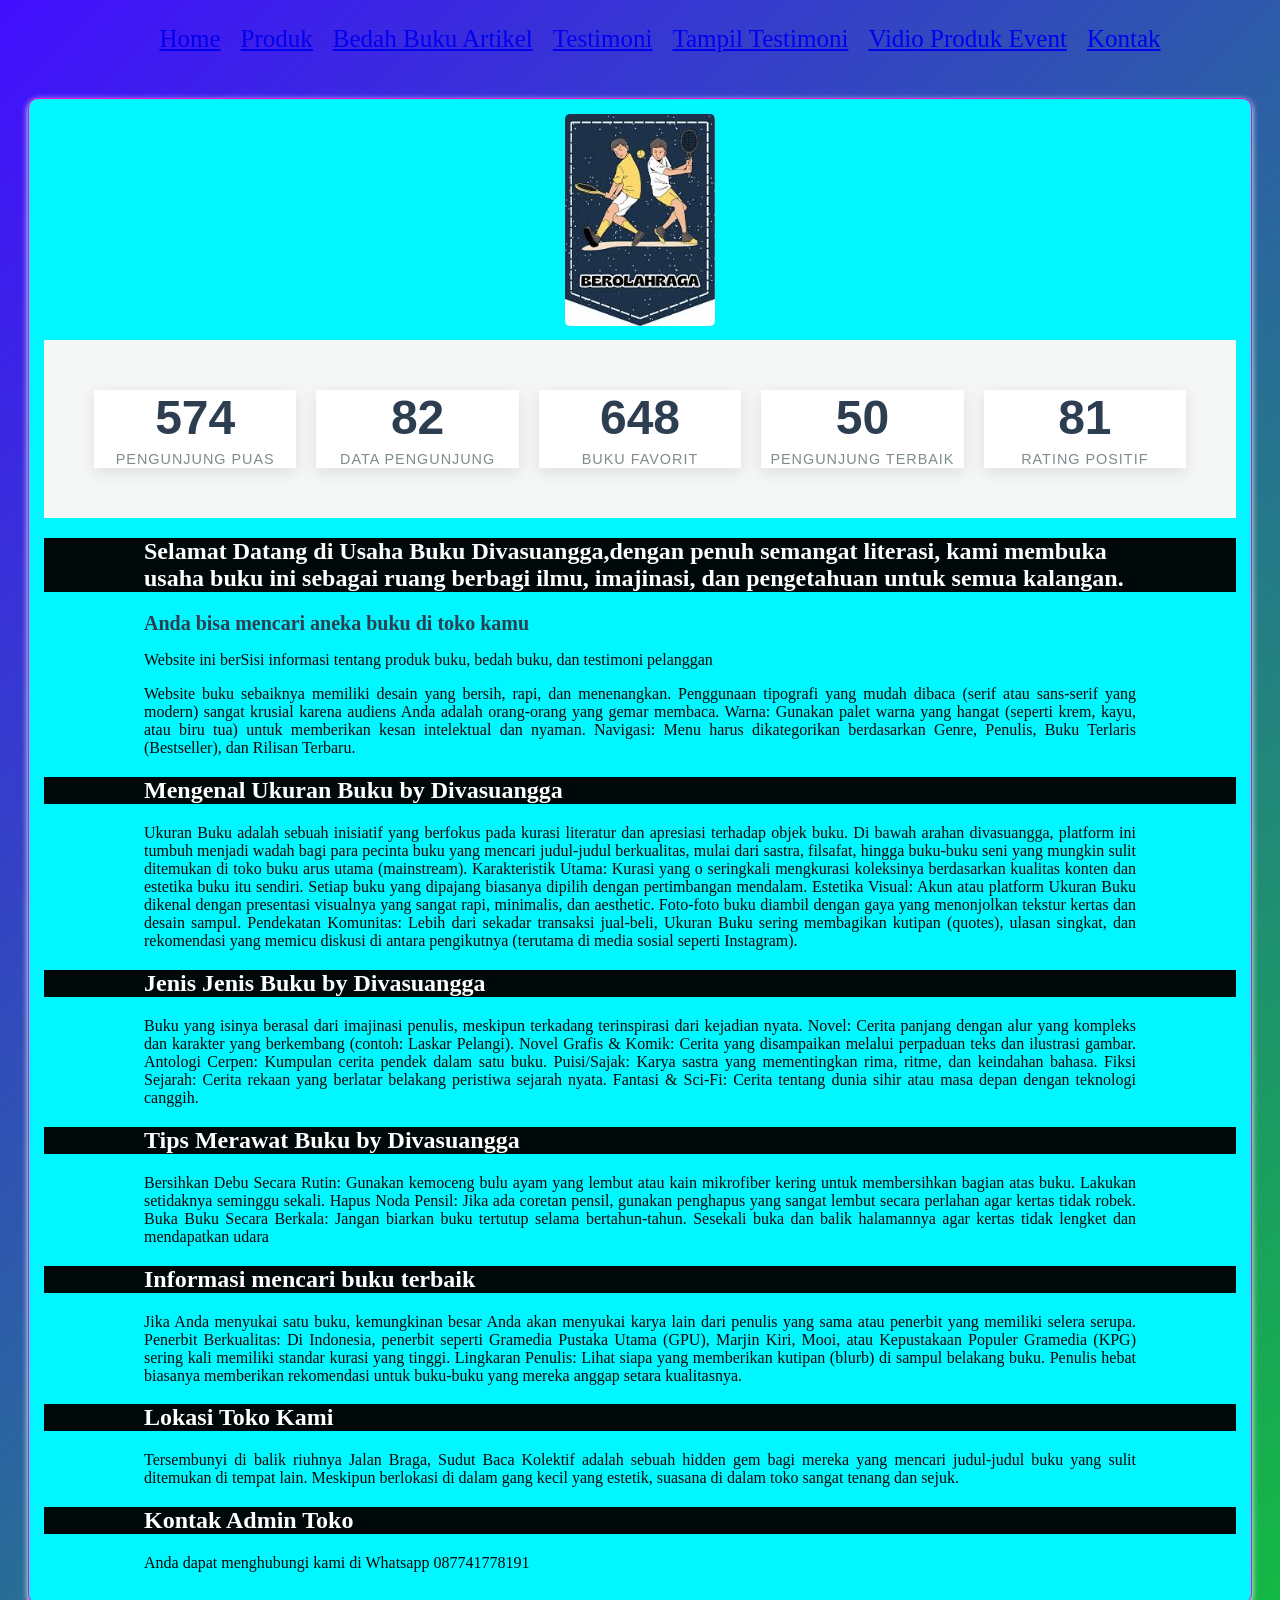
==== index.html @ f8395cc1 "Add files via upload" ====
<!DOCTYPE html>
<html lang="id">
<head>
<meta charset="UTF-8">
<meta name="viewport" content="width=device-width, initial-scale=1.0">
<title>Profile Usaha Buku divasuangga</title>
<link rel ="stylesheet" href ="style.css"/>
<nav class="navbar">
  <ul>
    <li><a href="index.html">Home</a></li>
    <li><a href="produk.html">Produk</a></li>
      <li><a href="Bedah Buku Artikel.html">Bedah Buku Artikel</a></li>
      <li><a href="Testimoni.html">Testimoni</a></li>
      <li><a href="Tampilan Testimoni.html">Tampil Testimoni</a></li>
       <li><a href="Vidio Produk Event.html">Vidio Produk Event</a></li>
      <li><a href="Kontak.html">Kontak</a></li>
  </ul>
</nav>
</head>
<body>
  <section class="daftar-produk">
  <div class="produk">
  <img src="image/poster olahraga.jpg">
 <div class="container">
  <div class="stat-card">
    <span class="counter" data-target="1000">0</span>
    <span class="label">Pengunjung Puas</span>
  </div>

  <div class="stat-card">
    <span class="counter" data-target="85">0</span>
    <span class="label">Data Pengunjung</span>
  </div>

  <div class="stat-card">
    <span class="counter" data-target="1200">0</span>
    <span class="label">Buku Favorit</span>
  </div>

  <div class="stat-card">
    <span class="counter" data-target="50">0</span>
    <span class="label">Pengunjung Terbaik</span>
  </div>

  <div class="stat-card">
    <span class="counter" data-target="99">0</span>
    <span class="label">Rating Positif</span>
  </div>
</div>
<script>
  const counters = document.querySelectorAll('.counter');
  
  counters.forEach(counter => {
    const updateCount = () => {
      const target = +counter.getAttribute('data-target');
      const count = +counter.innerText;
      
      // Mengatur durasi animasi agar halus
      const speed = 150; 
      const increment = target / speed;

      if (count < target) {
        counter.innerText = Math.ceil(count + increment);
        setTimeout(updateCount, 15);
      } else {
        counter.innerText = target;
      }
    };

    updateCount();
  });
</script>




 
    <h1>Selamat Datang di Usaha Buku Divasuangga,dengan penuh semangat literasi, kami membuka usaha buku ini sebagai ruang berbagi ilmu, imajinasi, dan pengetahuan untuk semua kalangan.</h1>
    <h2>Anda bisa mencari aneka buku di toko kamu</h2>
    <p>Website ini berSisi informasi tentang produk buku, bedah
buku, dan testimoni pelanggan</p>
<p>Website buku sebaiknya memiliki desain yang bersih, rapi, dan menenangkan. Penggunaan tipografi yang mudah dibaca (serif atau sans-serif yang modern) sangat krusial karena audiens Anda adalah orang-orang yang gemar membaca.
Warna: Gunakan palet warna yang hangat (seperti krem, kayu, atau biru tua) untuk memberikan kesan intelektual dan nyaman.
Navigasi: Menu harus dikategorikan berdasarkan Genre, Penulis, Buku Terlaris (Bestseller), dan Rilisan Terbaru.</p>

<h1>Mengenal Ukuran Buku by Divasuangga</h1>
<p>Ukuran Buku adalah sebuah inisiatif yang berfokus pada kurasi literatur dan apresiasi terhadap objek buku. Di bawah arahan divasuangga, platform ini tumbuh menjadi wadah bagi para pecinta buku yang mencari judul-judul berkualitas, mulai dari sastra, filsafat, hingga buku-buku seni yang mungkin sulit ditemukan di toko buku arus utama (mainstream).
Karakteristik Utama:
Kurasi yang <Personal:Divasuangga></Personal:divasuangga>o seringkali mengkurasi koleksinya berdasarkan kualitas konten dan estetika buku itu sendiri. Setiap buku yang dipajang biasanya dipilih dengan pertimbangan mendalam.
Estetika Visual: Akun atau platform Ukuran Buku dikenal dengan presentasi visualnya yang sangat rapi, minimalis, dan aesthetic. Foto-foto buku diambil dengan gaya yang menonjolkan tekstur kertas dan desain sampul.
Pendekatan Komunitas: Lebih dari sekadar transaksi jual-beli, Ukuran Buku sering membagikan kutipan (quotes), ulasan singkat, dan rekomendasi yang memicu diskusi di antara pengikutnya (terutama di media sosial seperti Instagram).</p>
<h1>Jenis Jenis Buku by Divasuangga</h1>
<p>Buku yang isinya berasal dari imajinasi penulis, meskipun terkadang terinspirasi dari kejadian nyata.
Novel: Cerita panjang dengan alur yang kompleks dan karakter yang berkembang (contoh: Laskar Pelangi).
Novel Grafis & Komik: Cerita yang disampaikan melalui perpaduan teks dan ilustrasi gambar.
Antologi Cerpen: Kumpulan cerita pendek dalam satu buku.
Puisi/Sajak: Karya sastra yang mementingkan rima, ritme, dan keindahan bahasa.
Fiksi Sejarah: Cerita rekaan yang berlatar belakang peristiwa sejarah nyata.
Fantasi & Sci-Fi: Cerita tentang dunia sihir atau masa depan dengan teknologi canggih.</p>
<h1>Tips Merawat Buku by Divasuangga</h1>
<p>Bersihkan Debu Secara Rutin: Gunakan kemoceng bulu ayam yang lembut atau kain mikrofiber kering untuk membersihkan bagian atas buku. Lakukan setidaknya seminggu sekali.
Hapus Noda Pensil: Jika ada coretan pensil, gunakan penghapus yang sangat lembut secara perlahan agar kertas tidak robek.
Buka Buku Secara Berkala: Jangan biarkan buku tertutup selama bertahun-tahun. Sesekali buka dan balik halamannya agar kertas tidak lengket dan mendapatkan udara</p>
<H1>Informasi mencari buku terbaik </H1>
<p>Jika Anda menyukai satu buku, kemungkinan besar Anda akan menyukai karya lain dari penulis yang sama atau penerbit yang memiliki selera serupa.
Penerbit Berkualitas: Di Indonesia, penerbit seperti Gramedia Pustaka Utama (GPU), Marjin Kiri, Mooi, atau Kepustakaan Populer Gramedia (KPG) sering kali memiliki standar kurasi yang tinggi.
Lingkaran Penulis: Lihat siapa yang memberikan kutipan (blurb) di sampul belakang buku. Penulis hebat biasanya memberikan rekomendasi untuk buku-buku yang mereka anggap setara kualitasnya.</p>
<h1>Lokasi Toko Kami</h1>
<p>Tersembunyi di balik riuhnya Jalan Braga, Sudut Baca Kolektif adalah sebuah hidden gem bagi mereka yang mencari judul-judul buku yang sulit ditemukan di tempat lain. Meskipun berlokasi di dalam gang kecil yang estetik, suasana di dalam toko sangat tenang dan sejuk.</p>
<h1>Kontak Admin Toko</h1>
<p>Anda dapat menghubungi kami di Whatsapp 087741778191</p>
</body>
</html>
---- style.css ----
body {
    background : linear-gradient(135deg,#420eff, #07e612,#ffe602,#c60cef,#ff0202 );
    font-family: "poppins";
    color: #ffffff;
    margin: "20px";
    min-height: 100;
    background-size: 500% 500%;
    animation: gradientBG 5s ease infinite;
}

@keyframes gradientBG {
  0% {background-position: 0% 50%;}
  50% {background-position: 100% 50%;}
  100% {background-position: 0% 50%;}
}
.daftar-produk {
display: grid;
grid-template-columns: repeat(auto-fit,
minmax(250px, 1fr));
gap: 20px;
padding: 20px;
}
.produk {
background-color: #00f7ff;
border: 1px solid #ff01d9;
padding: 15px;
border-radius: 10px;
text-align: center;
box-shadow: 0 2px 6px rgb(247, 242, 242);
}
.produk img {
width: 150px;
height: auto;
border-radius: 5px;
margin-bottom: 10px;
}
.produk h2 {font-size: 20px;
color: #2c3e50;
}
.produk h3 {
font-size: 16px;
color: #2c3e50;
}
.harga {
font-weight: bold;
color: #e01e09;
}
.deskripsi {
font-size: 14px;
color: #555;
}

h1 {
    color: #fffffe;
    background-color: #131212f6;
    font-family: "poppins";
    text-align: left;
    font-size: "100px";
    padding-left: 100px; 
    padding-right: 100px; 
}

H2 {
    color: #000000f6;
    font-family: "poppins";
    text-align: left;
    font-size: "30px";
    padding-left: 100px; 
    padding-right: 100px; 
}

p {
    color: #070707;
    font-family: "poppins";
    text-align: justify;
    font-size: "100";
    padding-left: 100px; 
    padding-right: 100px; 
}

.navbar ul {
  display: flex;            
  justify-content: center;  
  list-style: none;         
  margin: 10;
  padding: 10;
  gap : 20px;
  font-family: poppins;
  font-size: 25px;
}

.artikel {
max-width: 700px;
margin: auto;
padding: 20px;
background-color: #fdfdfd;
font-family: 'Georgia', serif;
line-height: 1.8;
}
.artikel .penulis {
font-style: italic;
color: #666;
margin-bottom: 20px;
}

.artikel .sampul {
width: 180px;
float: right;
margin: 0 0 20px 20px;
border: 1px solid #ccc;
box-shadow: 2px 2px 6px rgba(0,0,0,0.1);
}
.artikel blockquote {
font-style: italic;
padding-left: 20px;
margin: 20px 0;
border-left: 4px solid #999;
color: #444;
background-color: #f9f9f9;
}
.btn-kembali {
display: inline-block;
margin-top: 30px;
padding: 10px 16px;
background-color: #0066cc;
color: white;
text-decoration: none;
border-radius: 4px;
}
.btn-kembali:hover {
background-color: #004d99;
}

h1 {
    color: #ffffff;
    background-color: #000000f6;
    font-family: "poppins";
    text-align: left;
    font-size: "100px";
    padding-left: 100px; 
    padding-right: 100px; 
}

H2 {
    color: #000000f6;
    font-family: "poppins";
    text-align: left;
    font-size: "30px";
    padding-left: 100px; 
    padding-right: 100px; 
}

p {
    color: #070707;
    font-family: "poppins";
    text-align: justify;
    font-size: "100";
    padding-left: 100px; 
    padding-right: 100px; 
}

.navbar ul {
  display: flex;            
  justify-content: center;  
  list-style: none;         
  margin: 10;
  padding: 10;
  gap : 20px;
  font-family: poppins;
  font-size: 25px;
}

.formulir {
max-width: 600px;
margin: auto;
padding: 20px;
background-color: #d20cf0;
border-radius: 10px;
box-shadow: 0 0 10px rgb(21, 20, 20);
}
form label {
display: block;
margin-top: 10px;
font-weight: bold;
}
form input,
form select,
form textarea {
width: 100%;
padding: 8px;
margin-top: 5px;
margin-bottom: 15px;
border-radius: 5px;
border: 1px solid #f7f5f5;
}
form button {
background-color: #3498db;
color: rgb(254, 251, 251);
padding: 10px 15px;
border: none;
border-radius: 5px;
cursor: pointer;
}
form button:hover {
background-color: #2980b9;
}
.rating {
    font-size: 75px;      
    color: #FFD700;       
    margin-right: 5px;   
    text-align: center;
}
.card-buku {
            background-color: white;
            width: 100%;
            max-width: 560px; /* Menyesuaikan ukuran standar video Youtube */
            border-radius: 12px;
            overflow: hidden;
            box-shadow: 0 4px 15px rgba(0,0,0,0.1);
            transition: 0.3s;
            width: 100%;
            max-width: 500px; /* Tentukan lebar maksimal */
            margin-left: auto;
            margin-right: auto;
            display: block; /* Memastikan elemen dianggap sebagai blok */
        }

        .video-container {
            position: relative;
            width: 100%;
            padding-bottom: 56.25%; /* Rasio 16:9 */
            height: 0;
        }

        .video-container iframe {
            position: absolute;
            top: 0;
            left: 0;
            width: 100%;
            height: 100%;
            border: none;
        }

        .konten {
            padding: 20px;
        }

        .judul-buku {
            font-size: 24px;
            color: #333;
            margin: 0 0 10px 0;
            font-weight: bold;
        }

        .harga-buku {
            font-size: 20px;
            color: #e67e22; /* Warna orange agar menonjol */
            font-weight: 600;
            margin-bottom: 15px;
        }

        .deskripsi {
            font-size: 16px;
            color: #666;
            line-height: 1.6;
        }
        .container {
    display: flex;
    justify-content: space-around;
    flex-wrap: wrap; /* Agar responsif di HP */
    gap: 20px;
    padding: 50px;
    background-color: #f4f7f6;
    font-family: 'Segoe UI', Tahoma, Geneva, Verdana, sans-serif;
  }

  .stat-card {
    background: white;
    padding: 0px;
    border-radius: 0px;
    box-shadow: 0 4px 15px rgba(0,0,0,0.1);
    text-align: center;
    flex: 1;
    min-width: 150px;
  }

  .counter {
    display: block;
    font-size: 3rem;
    font-weight: 800;
    color: #2c3e50;
    margin-bottom: 5px;
  }

  .label {
    color: #7f8c8d;
    text-transform: uppercase;
    font-size: 0.9rem;
    letter-spacing: 1px;
  }
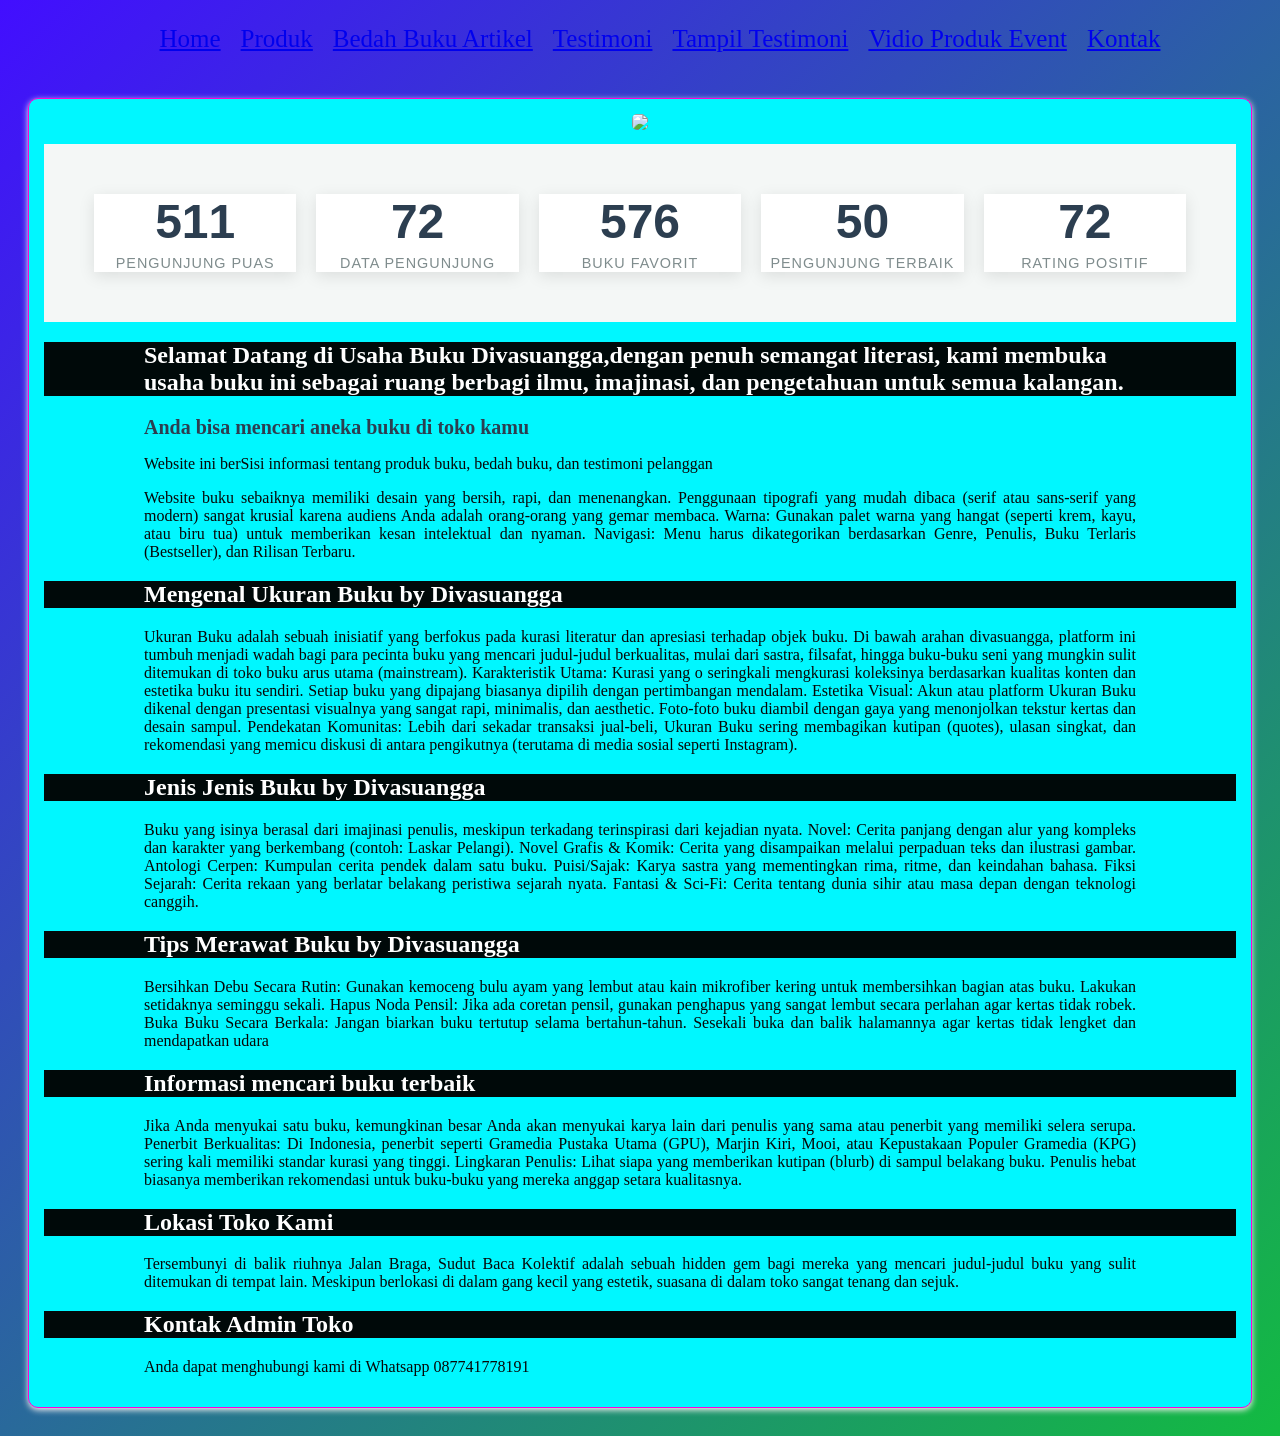
==== commit 165d1093: "Add files via upload" ====
--- a/index.html
+++ b/index.html
@@ -20,7 +20,7 @@
 <body>
   <section class="daftar-produk">
   <div class="produk">
-  <img src="image/poster olahraga.jpg">
+  <img src="image/Wakplpaper Anoynous 4k Rain Design.jpg">
  <div class="container">
   <div class="stat-card">
     <span class="counter" data-target="1000">0</span>
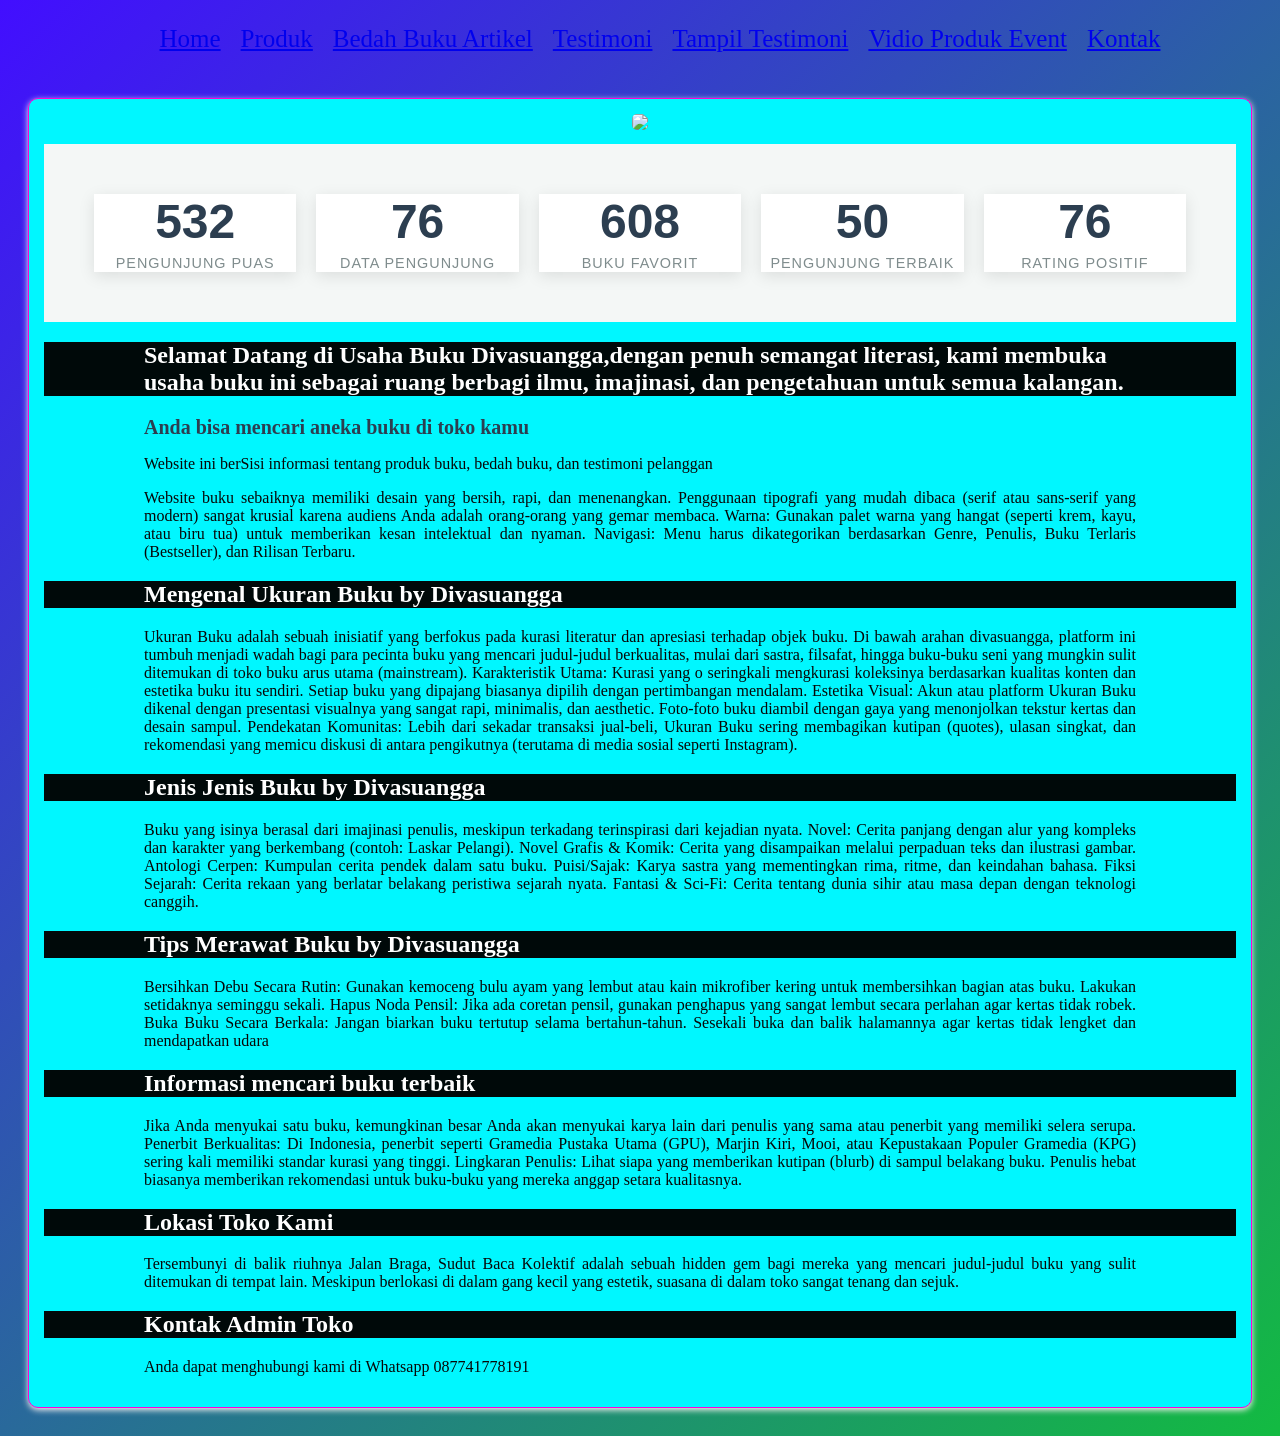
==== commit 6a5a6e7d: "Add files via upload" ====
--- a/index.html
+++ b/index.html
@@ -20,7 +20,7 @@
 <body>
   <section class="daftar-produk">
   <div class="produk">
-  <img src="image/Wakplpaper Anoynous 4k Rain Design.jpg">
+  <img src="image/monster.jpg">
  <div class="container">
   <div class="stat-card">
     <span class="counter" data-target="1000">0</span>
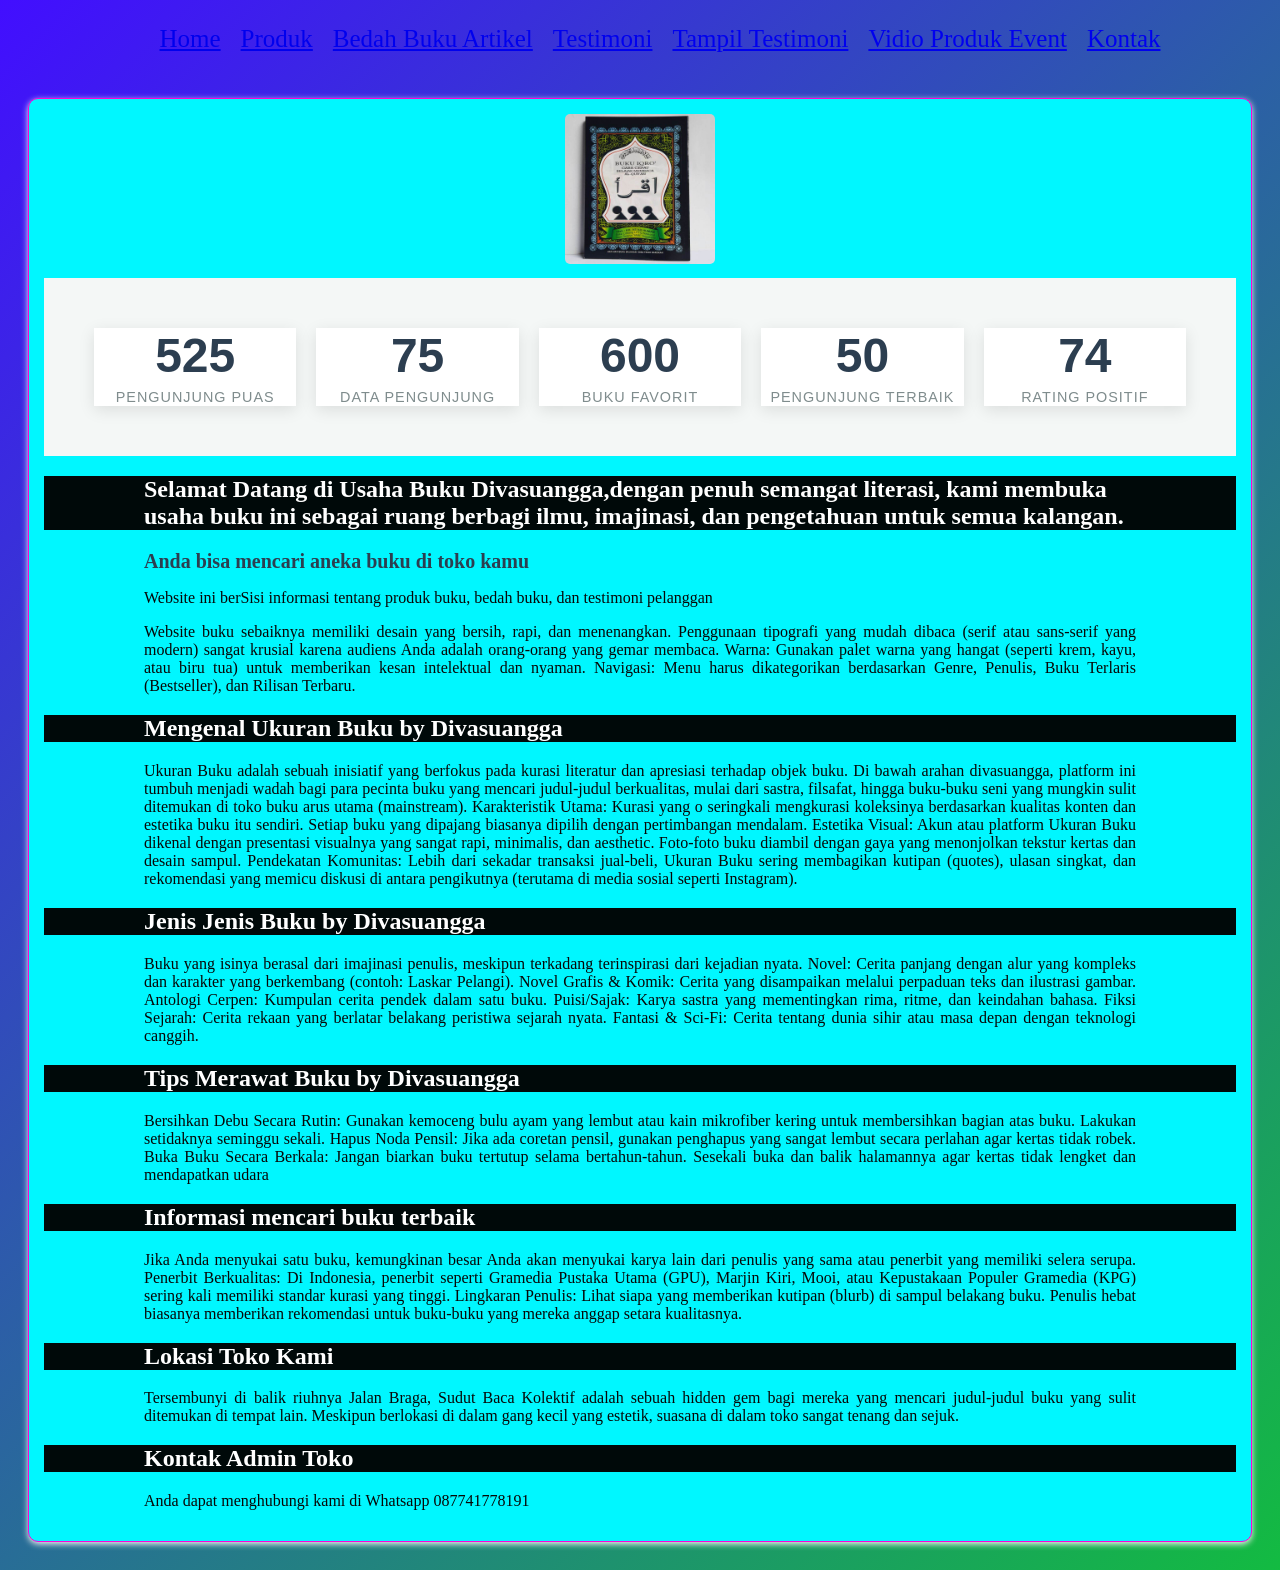
==== commit 68a52f9e: "Add files via upload" ====
--- a/index.html
+++ b/index.html
@@ -20,7 +20,7 @@
 <body>
   <section class="daftar-produk">
   <div class="produk">
-  <img src="image/monster.jpg">
+  <img src="image/buku iqro.jpg">
  <div class="container">
   <div class="stat-card">
     <span class="counter" data-target="1000">0</span>
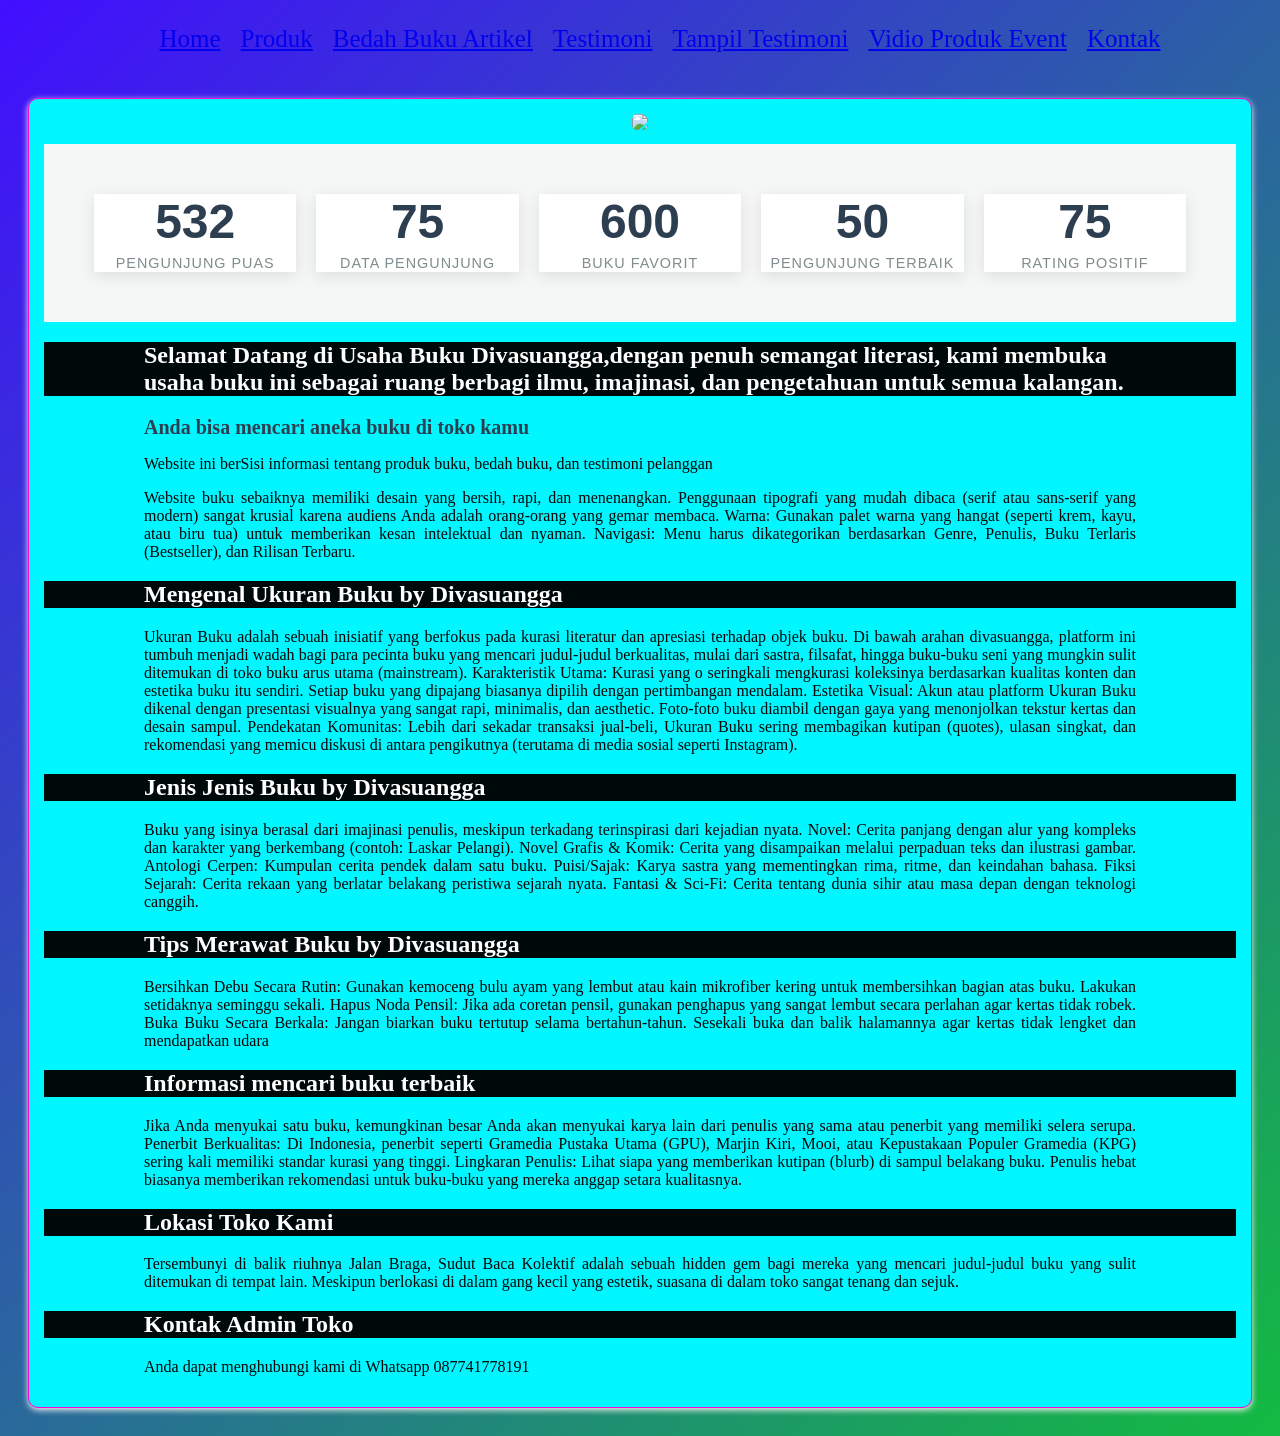
==== commit 185fd207: "Add files via upload" ====
--- a/index.html
+++ b/index.html
@@ -20,7 +20,7 @@
 <body>
   <section class="daftar-produk">
   <div class="produk">
-  <img src="image/buku iqro.jpg">
+  <img src="image/Wakplpaper Anoynous 4k Rain Design.jpg">
  <div class="container">
   <div class="stat-card">
     <span class="counter" data-target="1000">0</span>
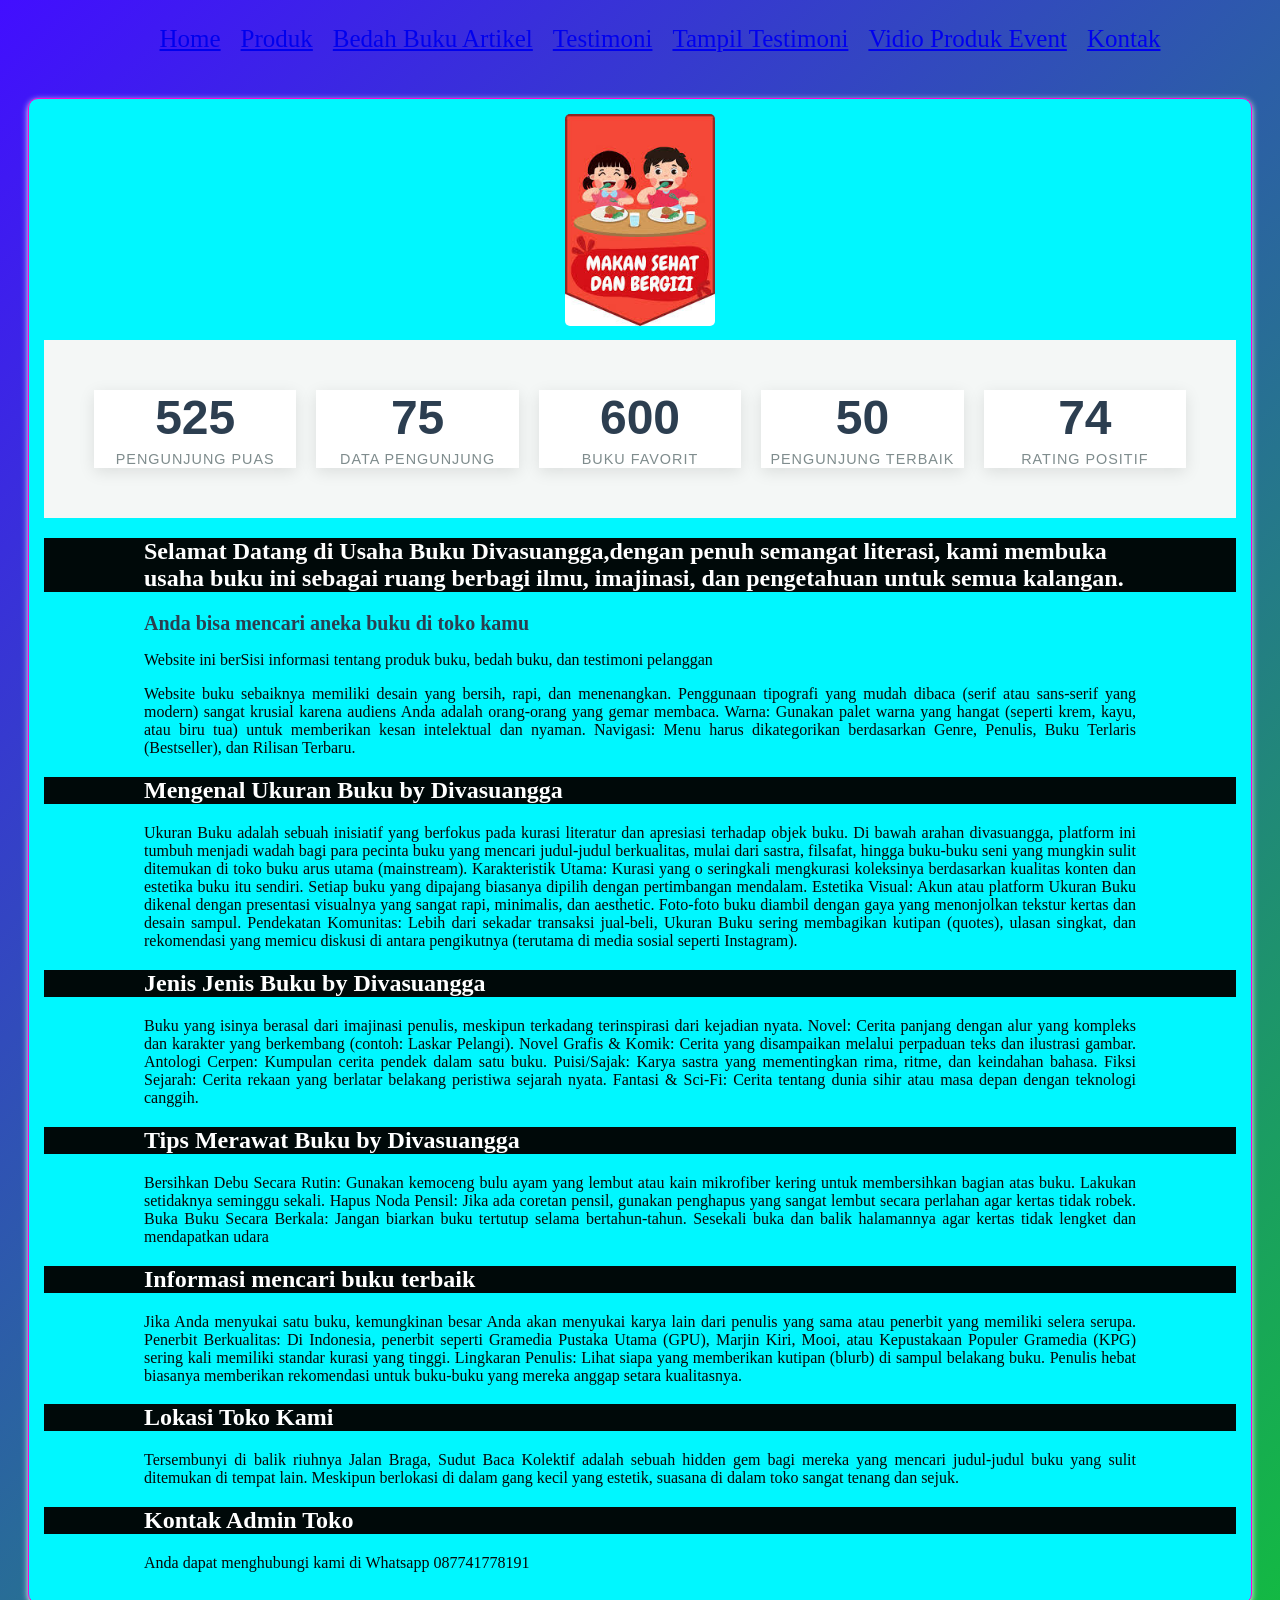
==== commit 7ed3ebfb: "Add files via upload" ====
--- a/index.html
+++ b/index.html
@@ -20,7 +20,7 @@
 <body>
   <section class="daftar-produk">
   <div class="produk">
-  <img src="image/Wakplpaper Anoynous 4k Rain Design.jpg">
+  <img src="image/poster makanan sehat.jpg">
  <div class="container">
   <div class="stat-card">
     <span class="counter" data-target="1000">0</span>
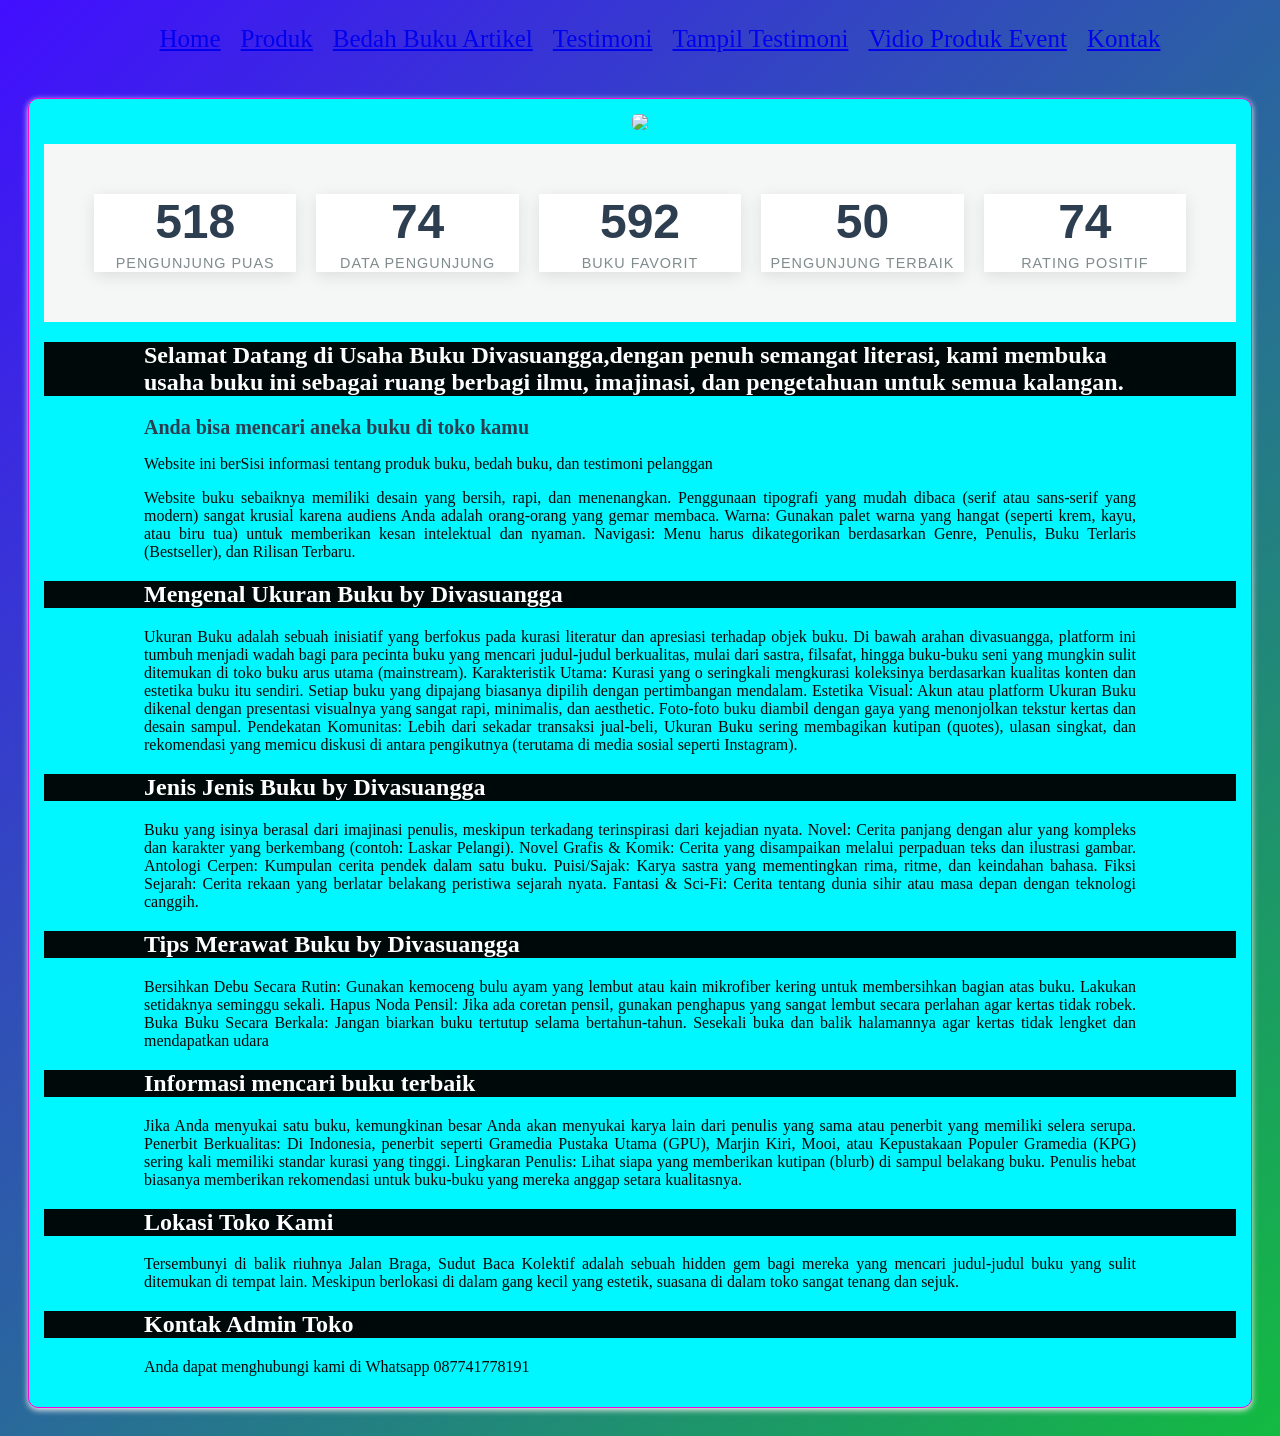
==== commit 74ee07ec: "Add files via upload" ====
--- a/index.html
+++ b/index.html
@@ -20,7 +20,7 @@
 <body>
   <section class="daftar-produk">
   <div class="produk">
-  <img src="image/poster makanan sehat.jpg">
+  <img src="image/negeri5menara.jpg">
  <div class="container">
   <div class="stat-card">
     <span class="counter" data-target="1000">0</span>
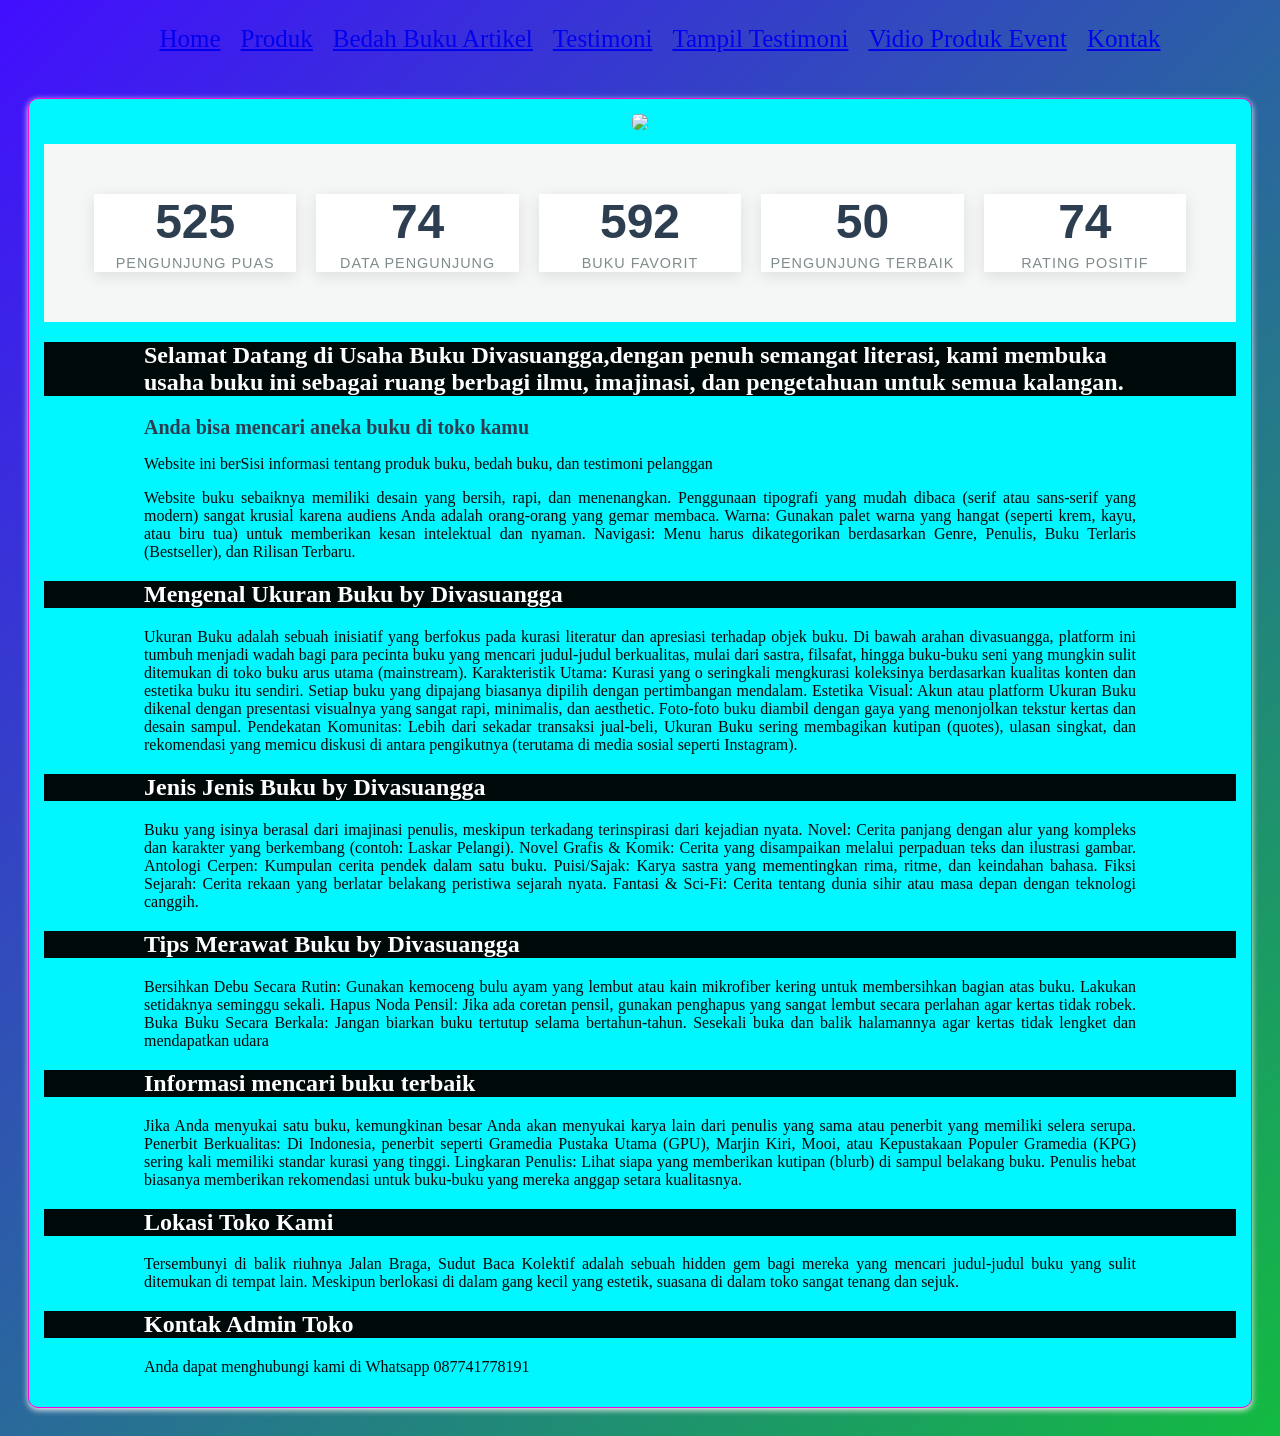
==== commit 723e04e3: "Add files via upload" ====
--- a/index.html
+++ b/index.html
@@ -21,7 +21,7 @@
   <section class="daftar-produk">
   <div class="produk">
   <img src="image/negeri5menara.jpg">
- <div class="container">
+  <div class="container">
   <div class="stat-card">
     <span class="counter" data-target="1000">0</span>
     <span class="label">Pengunjung Puas</span>
@@ -74,6 +74,7 @@
 
 
 
+
  
     <h1>Selamat Datang di Usaha Buku Divasuangga,dengan penuh semangat literasi, kami membuka usaha buku ini sebagai ruang berbagi ilmu, imajinasi, dan pengetahuan untuk semua kalangan.</h1>
     <h2>Anda bisa mencari aneka buku di toko kamu</h2>
